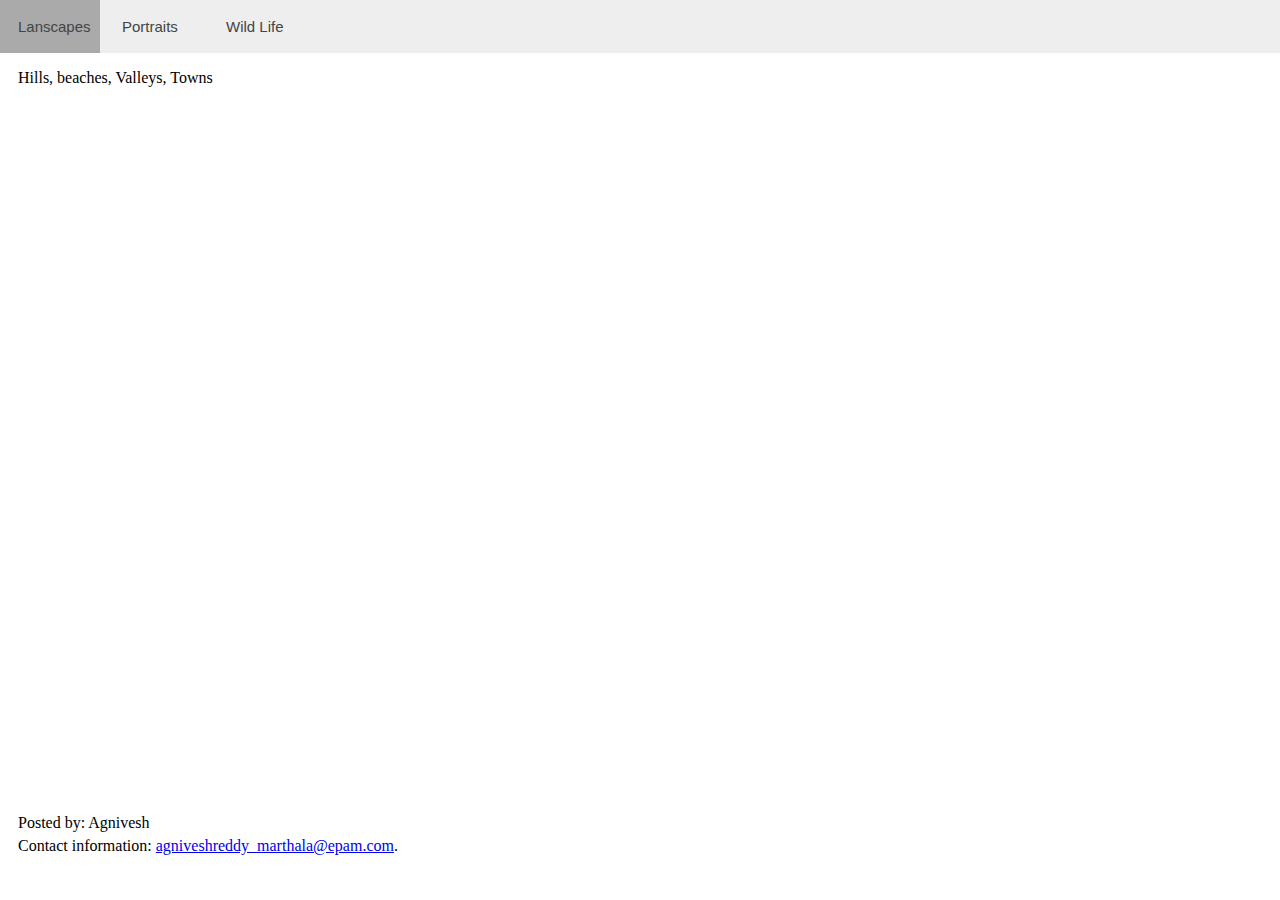
==== TabBar/TabBar.html @ ce97004d "TabBar component." ====
<!DOCTYPE html>
<html>
<head>
<link rel="stylesheet" href="styles/TabBar.css">

</head>
<body onresize="onResize()" onload="onLoad()">

<div class="wrapper">
   <button class="accordion">Lanscapes</button>
   <button class="accordion">Portraits</button>
   <button class="accordion">Wild Life</button>
</div>
<div class="panel">
   <p>Hills, beaches, Valleys, Towns</p>
</div>
<div class="panel">
   <p>Faces</p>
</div>
<div class="panel">
   <p>Mammels, Birds</p>
</div>
<footer>
   <p>Posted by: Agnivesh</p>
   <p>Contact information: <a href="mailto:agniveshreddy_marthala@epam.com">
      agniveshreddy_marthala@epam.com</a>.
   </p>
</footer>
</body>
<script src="Javascript/TabBar.js"/></script>
</html>
---- TabBar/styles/TabBar.css ----
html, body {
     width: 100%;
     height: 100%;
     margin: 0px;
}
 .accordion {
     background-color: #eee;
     color: #444;
     cursor: pointer;
     padding: 18px;
     border: none;
     text-align: left;
     outline: none;
     font-size: 15px;
     transition: 0.4s;
}
 .active {
     background-color: #aaa;
}
 p {
     padding-left: 18px;
}
 footer 
 {
	width: auto;
	p{
		 margin-top: 5px;
		 margin-bottom: 5px;
	}
}
 .panel {
     display: none;
     background-color: white;
     overflow: hidden;
     width:100%;
}
 .show{
     display: block;
}
 #lable{
     height: 15px;
     width:100%;
}
/* Media Query for Mobile screeens */
 @media screen and (max-width: 501px){
     .accordion {
         width: 100%;
    }
     .wrapper{
         height: 85%;
         width: 100%;
    }
     footer{
         height:8%;
         backgroud-color: #aaa;
    }
}
/* Media Query for Wide screeens */
 @media screen and (min-width: 502px){
     .accordion {
         width: 100px;
    }
     .panel {
         height: 80%;
    }
     .wrapper {
         width: 100%;
         background-color: #eee;
    }
     footer{
         height:9%;
         backgroud-color: #aaa;
    }
}
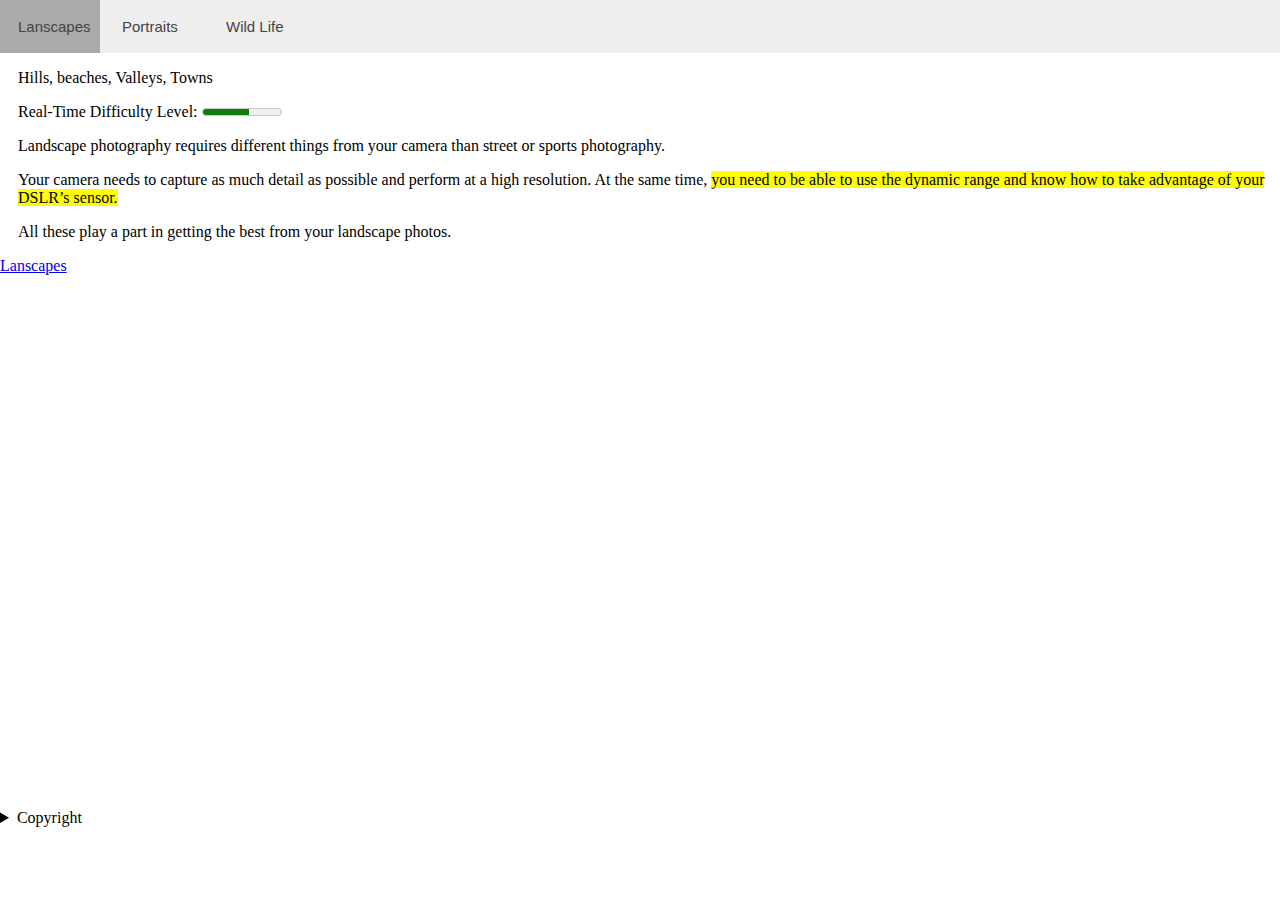
==== commit 9bd49ecd: "Update TabBar.html" ====
--- a/TabBar/TabBar.html
+++ b/TabBar/TabBar.html
@@ -1,31 +1,55 @@
 <!DOCTYPE html>
 <html>
-<head>
-<link rel="stylesheet" href="styles/TabBar.css">
+	<head>
+		<link rel="stylesheet" href="styles/TabBar.css">
+	</head>
+	<body onload="onLoad()" onresize="onResize()">
 
-</head>
-<body onresize="onResize()" onload="onLoad()">
-
-<div class="wrapper">
-   <button class="accordion">Lanscapes</button>
-   <button class="accordion">Portraits</button>
-   <button class="accordion">Wild Life</button>
-</div>
-<div class="panel">
-   <p>Hills, beaches, Valleys, Towns</p>
-</div>
-<div class="panel">
-   <p>Faces</p>
-</div>
-<div class="panel">
-   <p>Mammels, Birds</p>
-</div>
-<footer>
-   <p>Posted by: Agnivesh</p>
-   <p>Contact information: <a href="mailto:agniveshreddy_marthala@epam.com">
-      agniveshreddy_marthala@epam.com</a>.
-   </p>
-</footer>
-</body>
-<script src="Javascript/TabBar.js"/></script>
-</html>+		<nav class="wrapper">
+			<button class="accordion">Lanscapes</button>
+			<button class="accordion">Portraits</button>
+			<button class="accordion">Wild Life</button>
+		</nav>
+		<section class="panel">
+			<p>Hills, beaches, Valleys, Towns</p>
+			<p>Real-Time Difficulty Level:  <meter value="0.6">60%</meter></p>
+			<article>
+				<p>Landscape photography requires different things from your camera than street or sports photography.</p>
+				<p>Your camera needs to capture as much detail as possible and perform at a high resolution. 
+			At the same time, <mark>you need to be able to use the dynamic range and know how to take advantage of your DSLR’s sensor.</mark></p>
+				<p>All these play a part in getting the best from your landscape photos.</p>
+			</article>
+			<article class="box-demo">
+				<a href="https://en.wikipedia.org/wiki/Landscape_photography"> Lanscapes </a>
+			</article>
+		</section>
+		<section class="panel">
+			<p>Faces</p>
+			<p>Real-Time Difficulty Level:  <meter value="0.5">50%</meter></p>
+			<article>
+				<p>Portrait photography or portraiture in photography is a photograph of a person or group of people that
+				captures the personality of the subject by using effective lighting, backdrops, and poses</p>
+				<p>A portrait picture might be artistic, or it might be clinical, as part of a medical study.</p>
+			</article>
+		</section>
+		<section class="panel">
+			<p>Mammels, Birds</p>
+			<p>Real-Time Difficulty Level:  <meter value="0.8">80%</meter></p>
+			<article>
+				<p>Wildlife photography is a genre of photography concerned with documenting various forms of wildlife in their natural habitat.</p>
+				<p>As well as requiring photography skills, wildlife photographers may need <mark>field craft skills.</mark> </p>
+			</article>
+			
+		</section>
+		<footer>
+			<details>
+				<summary>Copyright</summary>
+				<p>Posted by: Agnivesh</p>
+				<p>Contact information: <a href="mailto:agniveshreddy_marthala@epam.com">
+  agniveshreddy_marthala@epam.com</a>
+			</details>
+		</footer>
+	</body>
+	<script src="Javascript/TabBar.js"/>
+	</script>
+</html>
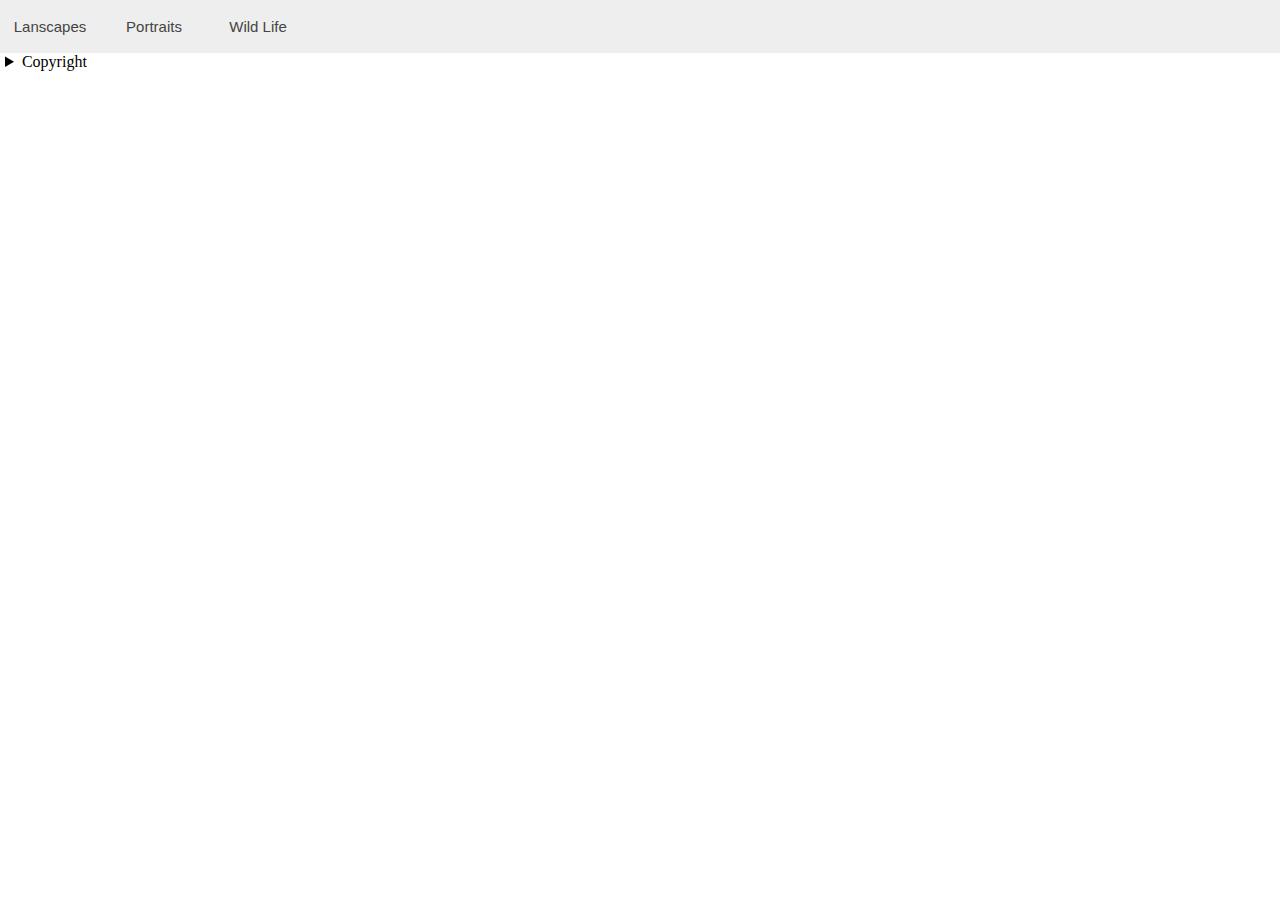
==== commit 0ec4b6cf: "Update TabBar.html" ====
--- a/TabBar/TabBar.html
+++ b/TabBar/TabBar.html
@@ -3,7 +3,7 @@
 	<head>
 		<link rel="stylesheet" href="styles/TabBar.css">
 	</head>
-	<body onload="onLoad()" onresize="onResize()">
+	<body>
 
 		<nav class="wrapper">
 			<button class="accordion">Lanscapes</button>
--- a/TabBar/styles/TabBar.css
+++ b/TabBar/styles/TabBar.css
@@ -1,39 +1,47 @@
+
+:root {
+  --acc-height: 53px;
+  --child-count: 3;
+  --wide-footer-height: 60px;
+  --mobile-footer-height: 40px;
+}
 
 html, body {
      width: 100%;
      height: 100%;
      margin: 0px;
 }
- .accordion {
+.accordion {
      background-color: #eee;
      color: #444;
      cursor: pointer;
-     padding: 18px;
      border: none;
-     text-align: left;
      outline: none;
      font-size: 15px;
      transition: 0.4s;
+	 height: var(--acc-height);
 }
- .active {
+.active {
      background-color: #aaa;
 }
- p {
+p {
      padding-left: 18px;
 }
- footer 
- {
+footer 
+{
 	width: auto;
-	p{
-		 margin-top: 5px;
-		 margin-bottom: 5px;
+	padding-left: 5px;
+}
+footer p{
+		 margin: 0px;
+		 padding-top: 4px;
 	}
-}
  .panel {
      display: none;
      background-color: white;
      overflow: hidden;
      width:100%;
+	 
 }
  .show{
      display: block;
@@ -42,17 +50,35 @@
      height: 15px;
      width:100%;
 }
+article{
+	background-color: #DDE7FF;
+	padding-top:5px;
+	padding-bottom:5px;
+	margin: 15px;
+	max-width:550px;
+	box-sizing: border-box;
+	
+}
+.box-demo{
+		padding: 25px;
+		
+	}
 /* Media Query for Mobile screeens */
  @media screen and (max-width: 501px){
      .accordion {
          width: 100%;
+		 text-align: left;
+		 padding-left: 18px;
+    }
+	.panel {
+         height: calc(100% - 110px - 50px);
     }
      .wrapper{
          height: 85%;
          width: 100%;
     }
      footer{
-         height:8%;
+         height:var(--mobile-footer-height);
          backgroud-color: #aaa;
     }
 }
@@ -60,16 +86,17 @@
  @media screen and (min-width: 502px){
      .accordion {
          width: 100px;
+		 text-align: center;
     }
      .panel {
-         height: 80%;
+         height: calc(100% - 53px - 60px - 10px);
     }
      .wrapper {
          width: 100%;
          background-color: #eee;
     }
      footer{
-         height:9%;
+         height:var(--wide-footer-height);
          backgroud-color: #aaa;
     }
 }
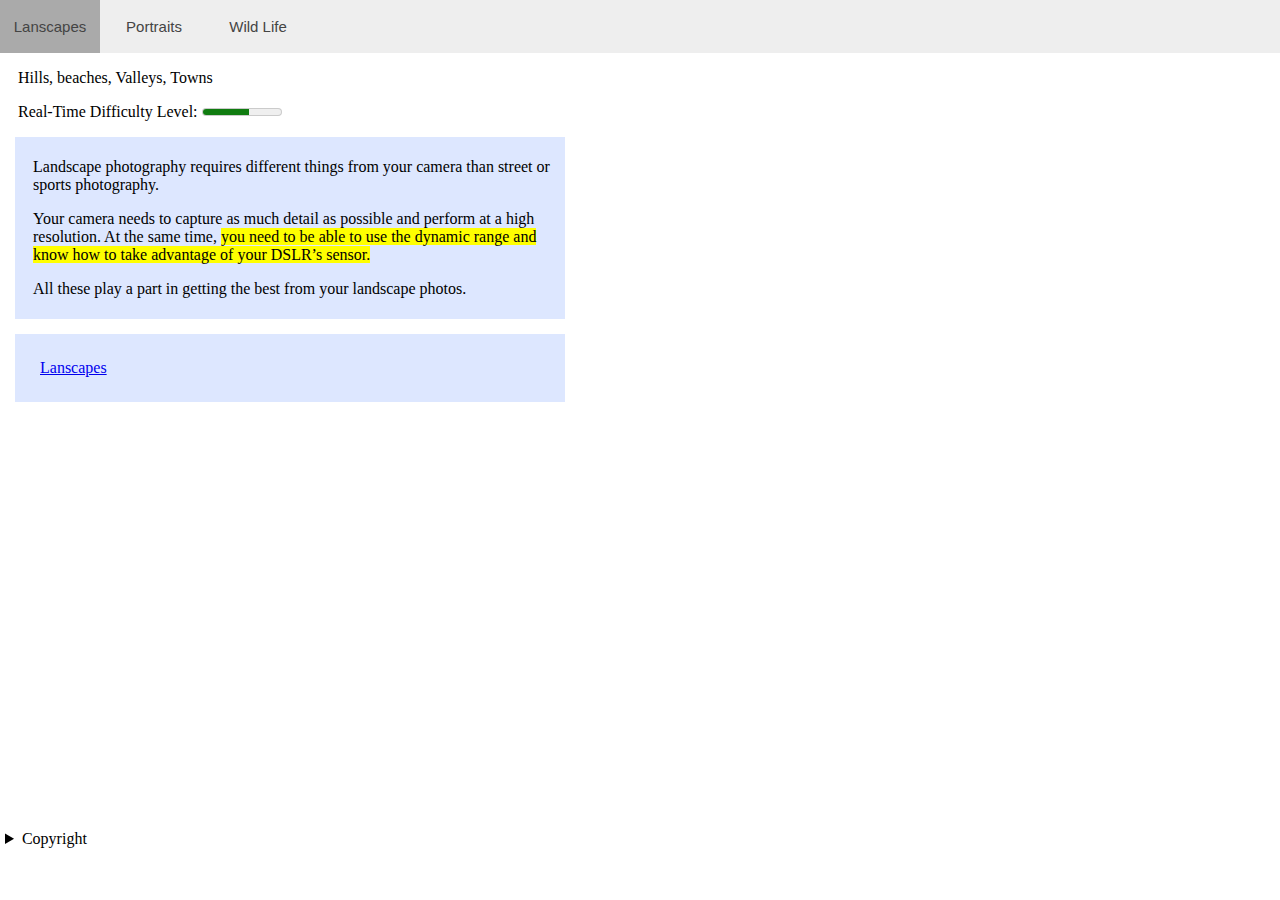
==== commit 1950b9f7: "Update TabBar.html" ====
--- a/TabBar/TabBar.html
+++ b/TabBar/TabBar.html
@@ -1,55 +1,66 @@
 <!DOCTYPE html>
 <html>
-	<head>
-		<link rel="stylesheet" href="styles/TabBar.css">
-	</head>
-	<body>
 
-		<nav class="wrapper">
-			<button class="accordion">Lanscapes</button>
-			<button class="accordion">Portraits</button>
-			<button class="accordion">Wild Life</button>
-		</nav>
-		<section class="panel">
-			<p>Hills, beaches, Valleys, Towns</p>
-			<p>Real-Time Difficulty Level:  <meter value="0.6">60%</meter></p>
-			<article>
-				<p>Landscape photography requires different things from your camera than street or sports photography.</p>
-				<p>Your camera needs to capture as much detail as possible and perform at a high resolution. 
-			At the same time, <mark>you need to be able to use the dynamic range and know how to take advantage of your DSLR’s sensor.</mark></p>
-				<p>All these play a part in getting the best from your landscape photos.</p>
-			</article>
-			<article class="box-demo">
-				<a href="https://en.wikipedia.org/wiki/Landscape_photography"> Lanscapes </a>
-			</article>
-		</section>
-		<section class="panel">
-			<p>Faces</p>
-			<p>Real-Time Difficulty Level:  <meter value="0.5">50%</meter></p>
-			<article>
-				<p>Portrait photography or portraiture in photography is a photograph of a person or group of people that
-				captures the personality of the subject by using effective lighting, backdrops, and poses</p>
-				<p>A portrait picture might be artistic, or it might be clinical, as part of a medical study.</p>
-			</article>
-		</section>
-		<section class="panel">
-			<p>Mammels, Birds</p>
-			<p>Real-Time Difficulty Level:  <meter value="0.8">80%</meter></p>
-			<article>
-				<p>Wildlife photography is a genre of photography concerned with documenting various forms of wildlife in their natural habitat.</p>
-				<p>As well as requiring photography skills, wildlife photographers may need <mark>field craft skills.</mark> </p>
-			</article>
-			
-		</section>
-		<footer>
-			<details>
-				<summary>Copyright</summary>
-				<p>Posted by: Agnivesh</p>
-				<p>Contact information: <a href="mailto:agniveshreddy_marthala@epam.com">
+<head>
+    <link rel="stylesheet" href="styles/TabBar.css">
+</head>
+
+<body>
+
+    <nav class="wrapper">
+        <button class="accordion">Lanscapes</button>
+        <button class="accordion">Portraits</button>
+        <button class="accordion">Wild Life</button>
+    </nav>
+    <section class="panel">
+        <p>Hills, beaches, Valleys, Towns</p>
+        <p>Real-Time Difficulty Level:
+            <meter value="0.6">60%</meter>
+        </p>
+        <article>
+            <p>Landscape photography requires different things from your camera than street or sports photography.</p>
+            <p>Your camera needs to capture as much detail as possible and perform at a high resolution. At the same time,
+                <mark>you need to be able to use the dynamic range and know how to take advantage of your DSLR’s sensor.</mark>
+            </p>
+            <p>All these play a part in getting the best from your landscape photos.</p>
+        </article>
+        <article class="box-demo">
+            <a href="https://en.wikipedia.org/wiki/Landscape_photography"> Lanscapes </a>
+        </article>
+    </section>
+    <section class="panel">
+        <p>Faces</p>
+        <p>Real-Time Difficulty Level:
+            <meter value="0.5">50%</meter>
+        </p>
+        <article>
+            <p>Portrait photography or portraiture in photography is a photograph of a person or group of people that captures the personality of the subject by using effective lighting, backdrops, and poses</p>
+            <p>A portrait picture might be artistic, or it might be clinical, as part of a medical study.</p>
+        </article>
+    </section>
+    <section class="panel">
+        <p>Mammels, Birds</p>
+        <p>Real-Time Difficulty Level:
+            <meter value="0.8">80%</meter>
+        </p>
+        <article>
+            <p>Wildlife photography is a genre of photography concerned with documenting various forms of wildlife in their natural habitat.</p>
+            <p>As well as requiring photography skills, wildlife photographers may need
+                <mark>field craft skills.</mark>
+            </p>
+        </article>
+
+    </section>
+    <footer>
+        <details>
+            <summary>Copyright</summary>
+            <p>Posted by: Agnivesh</p>
+            <p>Contact information: <a href="mailto:agniveshreddy_marthala@epam.com">
   agniveshreddy_marthala@epam.com</a>
-			</details>
-		</footer>
-	</body>
-	<script src="Javascript/TabBar.js"/>
-	</script>
+        </details>
+    </footer>
+</body>
+<script src="Javascript/TabBar.js" />
+</script>
+
 </html>
